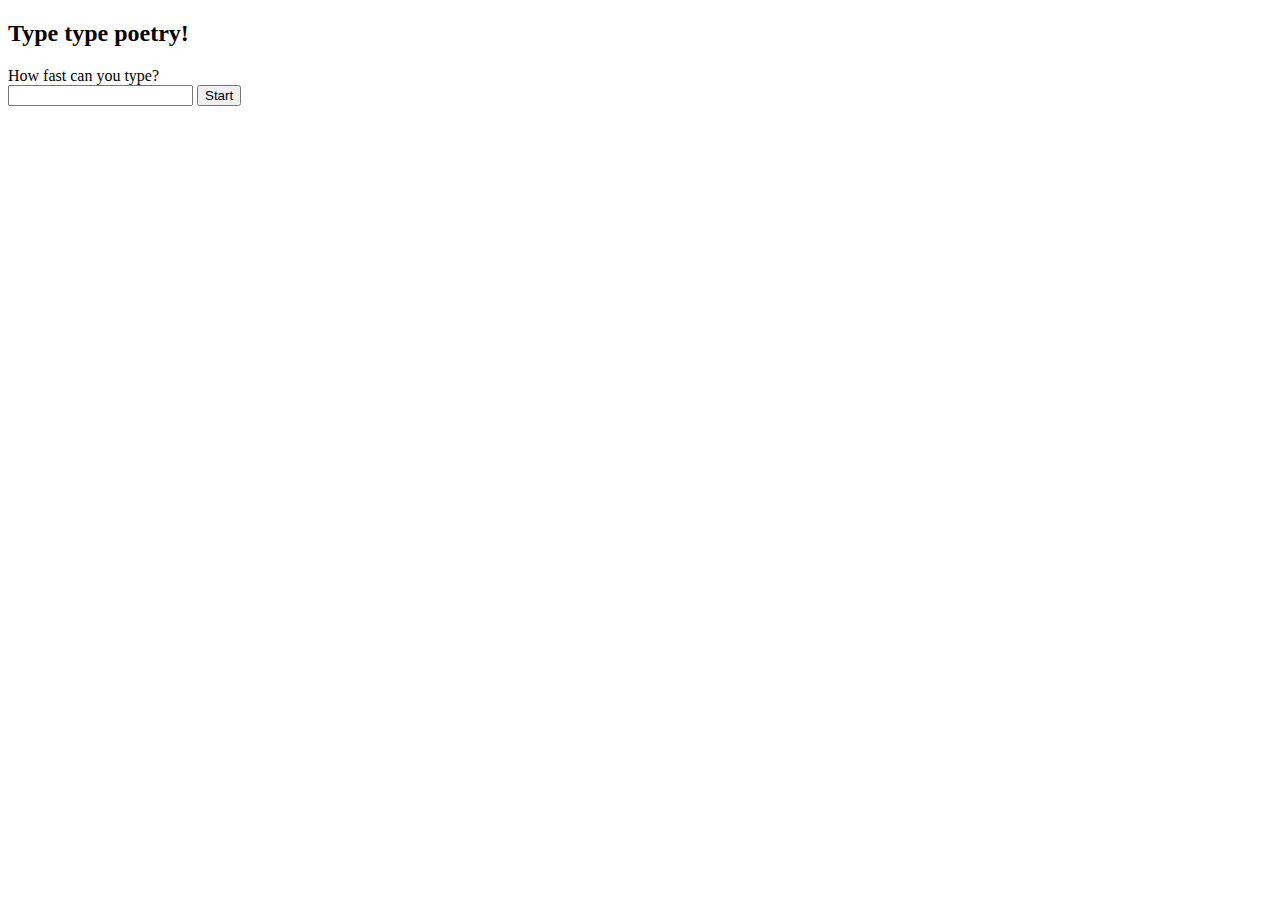
==== src/main/resources/templates/index.html @ 5621270d "basic api retrieval" ====
<!DOCTYPE html>
<html lang="en">
<head>
    <meta charset="UTF-8">
    <meta http-equiv="X-UA-Compatible" content="IE=edge">
    <meta name="viewport" content="width=device-width, initial-scale=1.0">
    <title>Document</title>
</head>
<body>
    <h2>Type type poetry!</h2>
    <div>How fast can you type?</div>
    <form action ="/generate" method="post">
        <input type="text" name="username">
        <button type="submit">Start</button>
    </form>
</body>
</html>
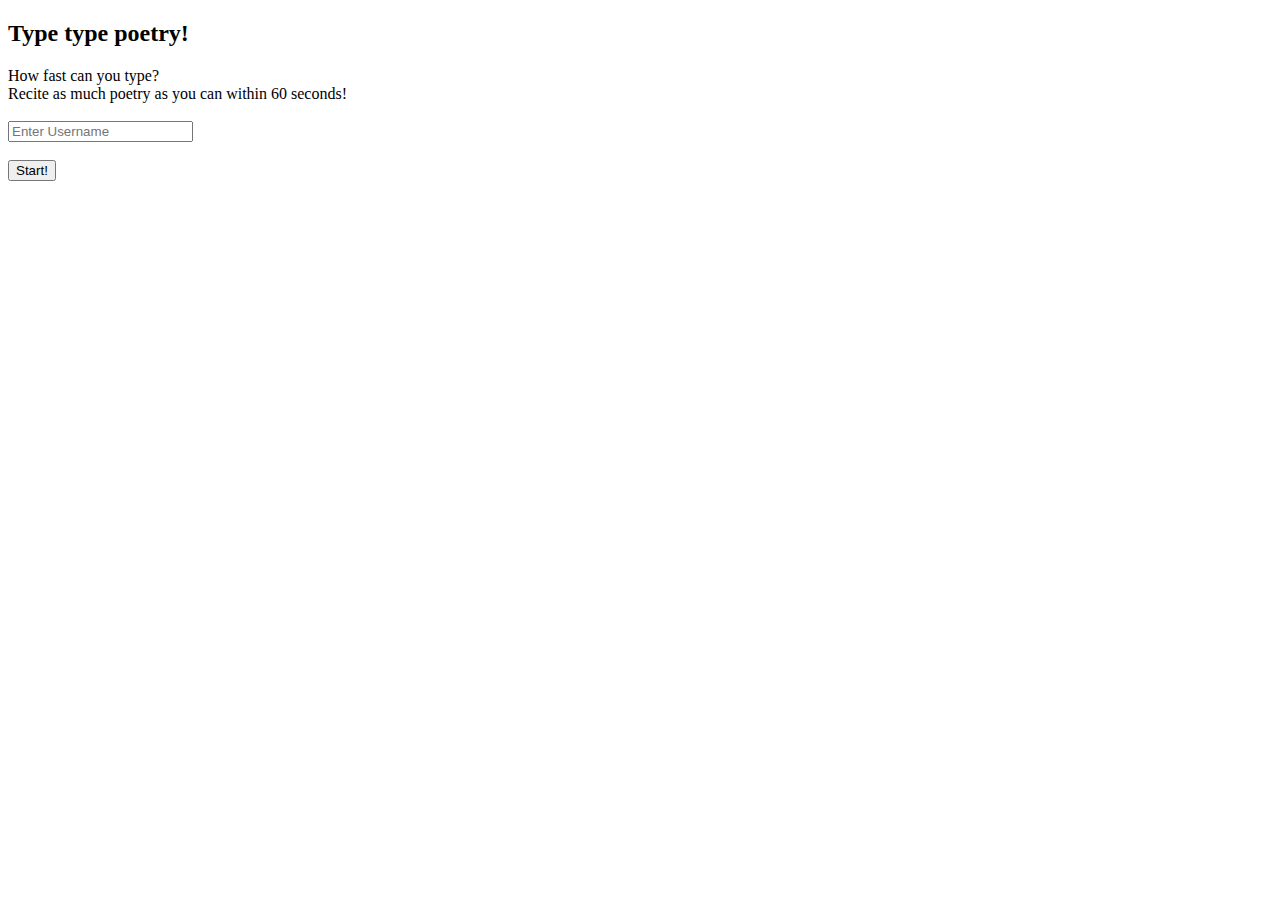
==== commit d0e522a9: "trying to separate lines on html,,," ====
--- a/src/main/resources/templates/index.html
+++ b/src/main/resources/templates/index.html
@@ -6,12 +6,18 @@
     <meta name="viewport" content="width=device-width, initial-scale=1.0">
     <title>Document</title>
 </head>
+
 <body>
     <h2>Type type poetry!</h2>
-    <div>How fast can you type?</div>
+    <div h3>How fast can you type?
+        <br>
+        Recite as much poetry as you can within 60 seconds!
+    </div>
+    <br>
     <form action ="/generate" method="post">
-        <input type="text" name="username">
-        <button type="submit">Start</button>
+        <input type="text" name="username" placeholder="Enter Username">
+        <br><br>
+        <button type="submit">Start!</button>
     </form>
 </body>
 </html>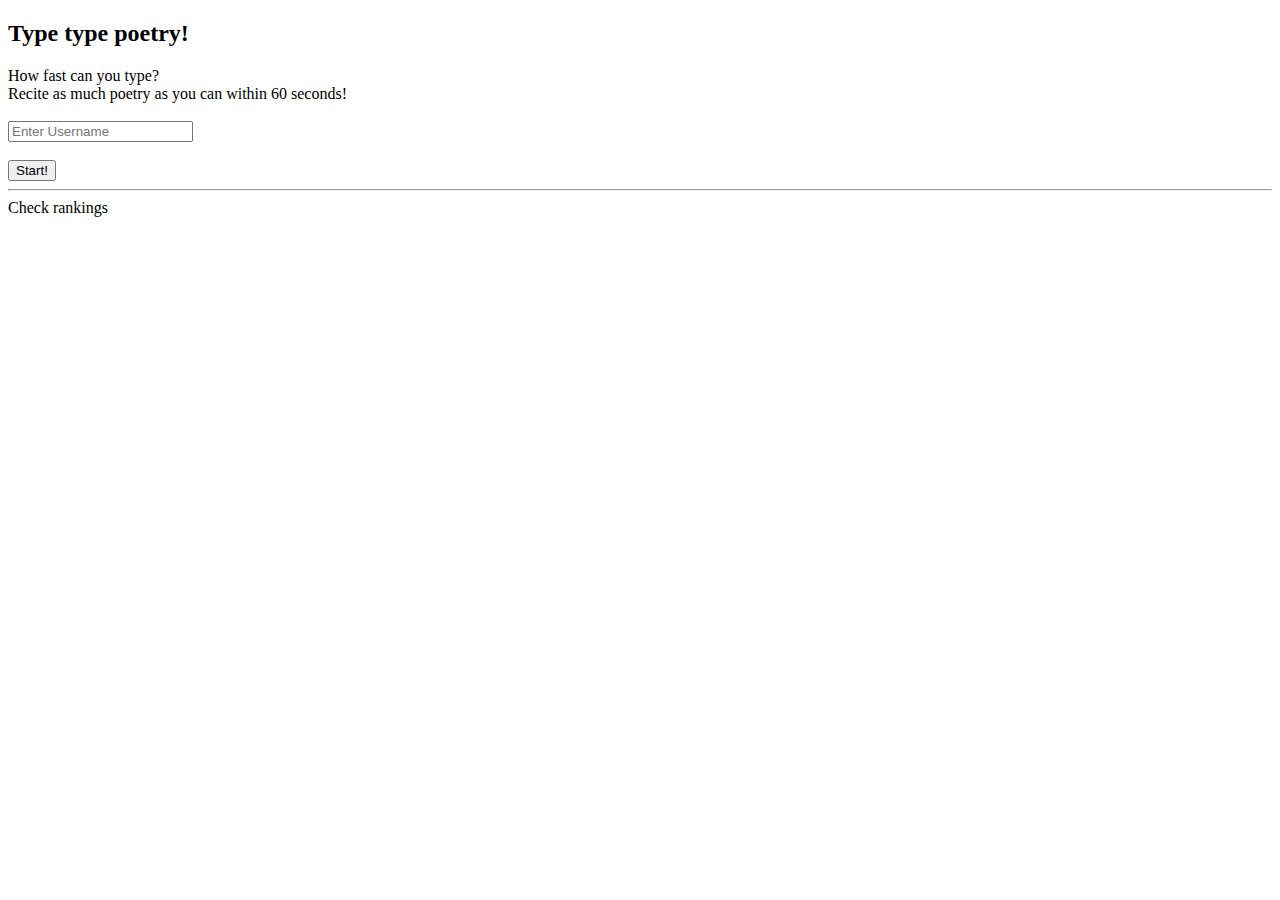
==== commit a5c57772: "might give up" ====
--- a/src/main/resources/templates/index.html
+++ b/src/main/resources/templates/index.html
@@ -4,8 +4,11 @@
     <meta charset="UTF-8">
     <meta http-equiv="X-UA-Compatible" content="IE=edge">
     <meta name="viewport" content="width=device-width, initial-scale=1.0">
-    <title>Document</title>
+    <title>Typing speed test</title>
 </head>
+<style>
+.error {color:red}
+</style>
 
 <body>
     <h2>Type type poetry!</h2>
@@ -15,9 +18,12 @@
     </div>
     <br>
     <form action ="/generate" method="post">
-        <input type="text" name="username" placeholder="Enter Username">
+        <input type="text" name="username" placeholder="Enter Username" required>
+        <form:errors path ="username" placeholder="Please enter your name!" cssClass="error"/>
         <br><br>
         <button type="submit">Start!</button>
     </form>
+    <hr>
+    <a th:href ="@{/scoreboard}" action="/scoreboard">Check rankings</a>
 </body>
 </html>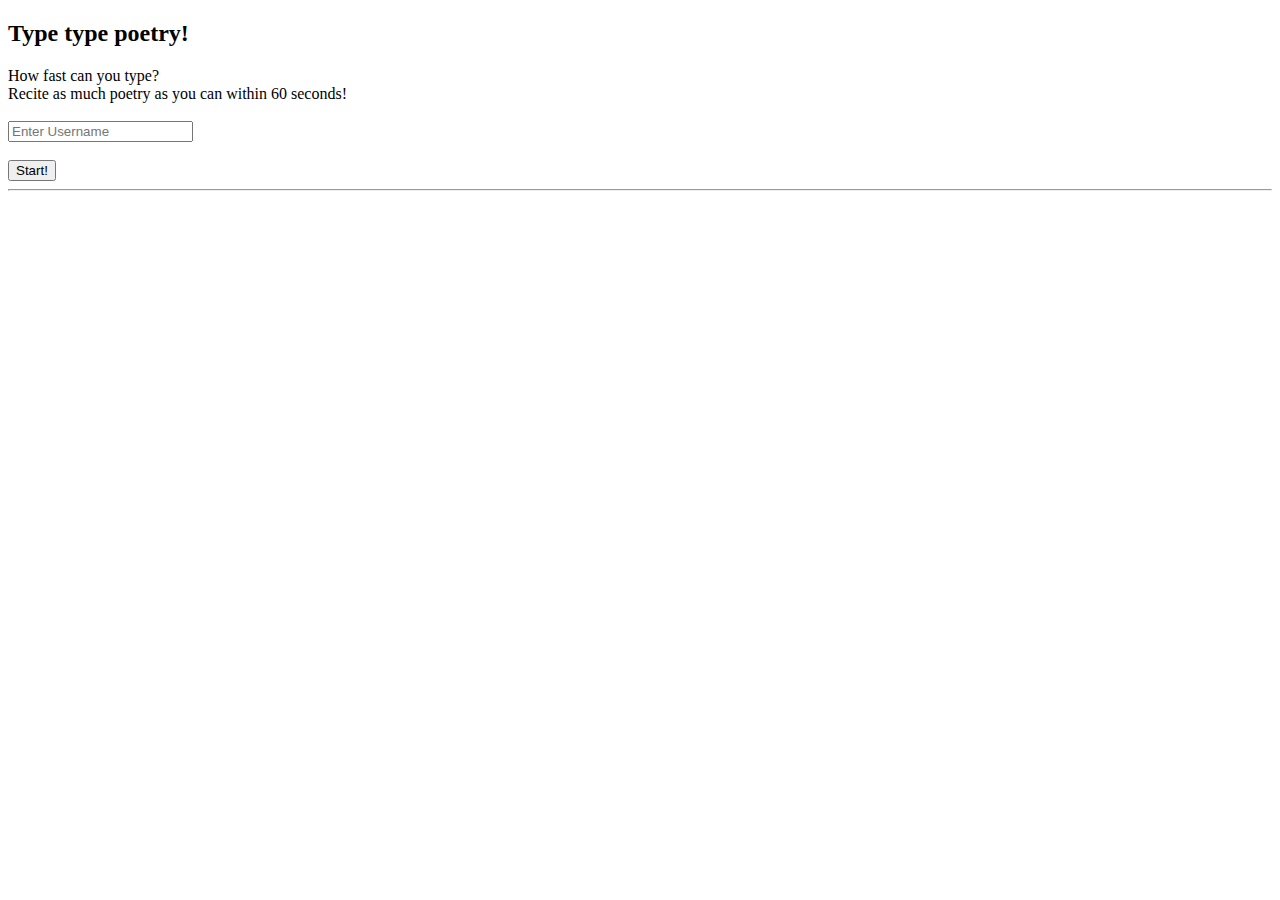
==== commit 69472af4: "poetry api closed, using another" ====
--- a/src/main/resources/templates/index.html
+++ b/src/main/resources/templates/index.html
@@ -24,6 +24,5 @@
         <button type="submit">Start!</button>
     </form>
     <hr>
-    <a th:href ="@{/scoreboard}" action="/scoreboard">Check rankings</a>
 </body>
 </html>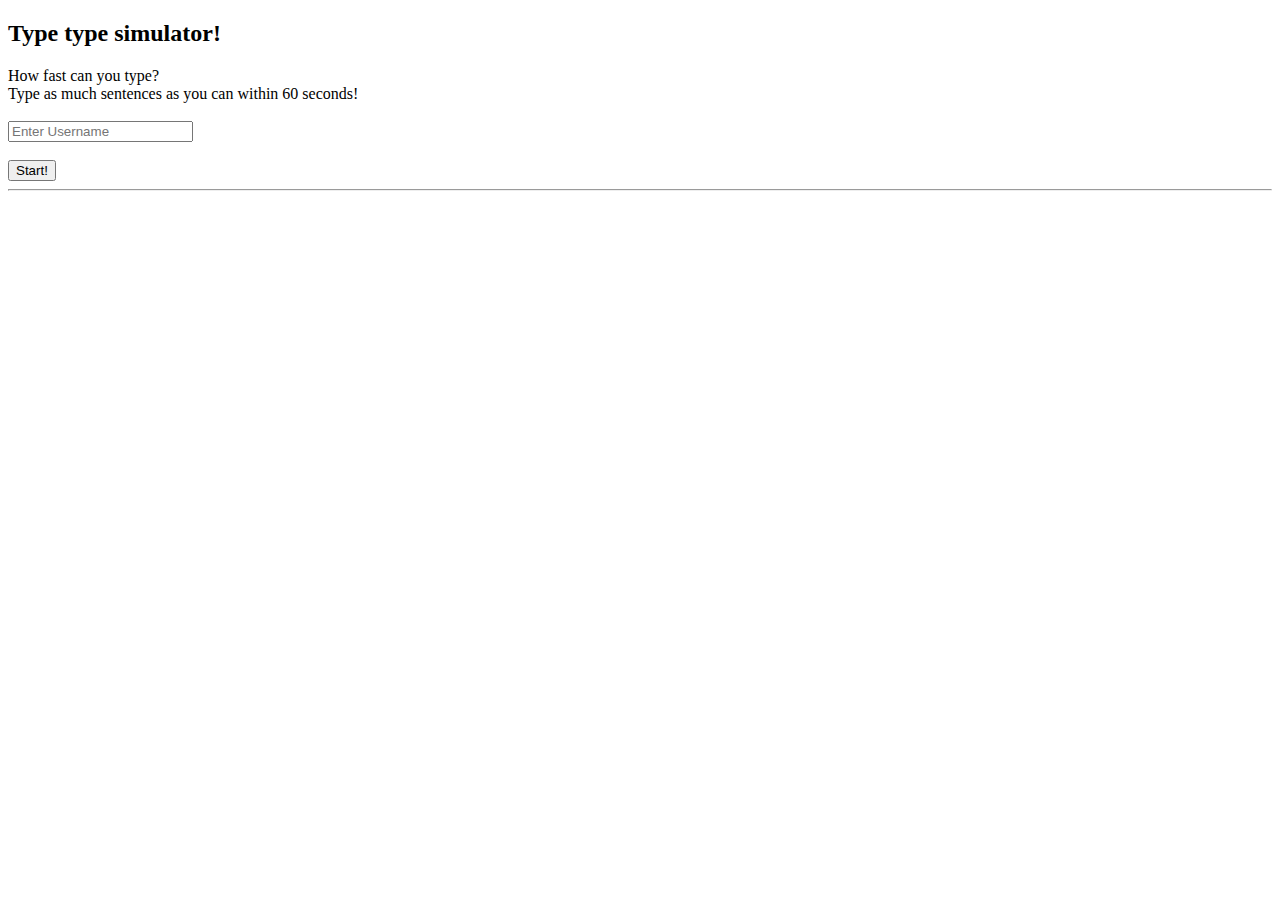
==== commit 2821ed7f: "added some redis stuff,," ====
--- a/src/main/resources/templates/index.html
+++ b/src/main/resources/templates/index.html
@@ -11,10 +11,10 @@
 </style>
 
 <body>
-    <h2>Type type poetry!</h2>
+    <h2>Type type simulator!</h2>
     <div h3>How fast can you type?
         <br>
-        Recite as much poetry as you can within 60 seconds!
+        Type as much sentences as you can within 60 seconds!
     </div>
     <br>
     <form action ="/generate" method="post">
